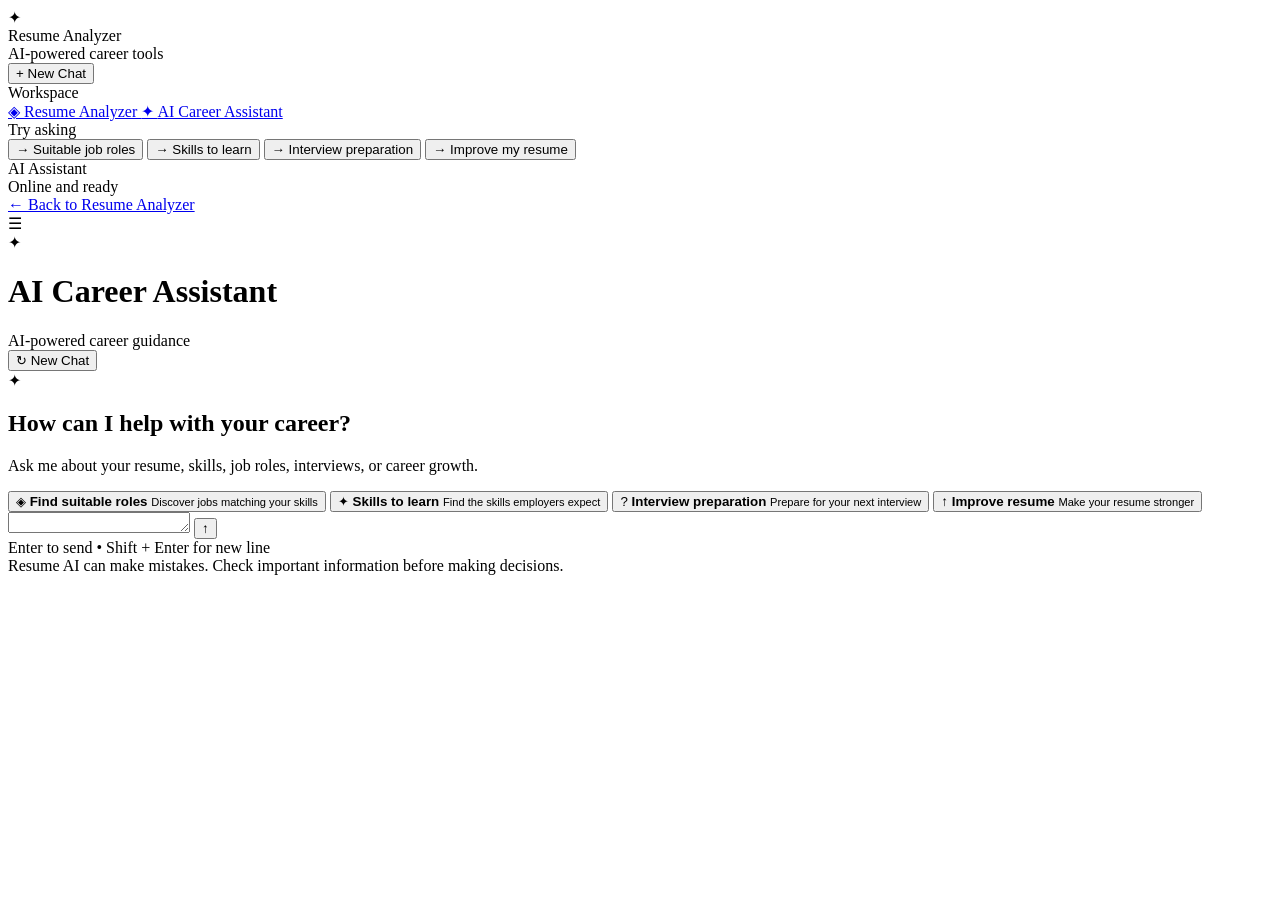
==== src/main/resources/templates/chat.html @ 164ecfc2 "Add chat feature" ====
<!DOCTYPE html>
<html lang="en">

<head>

    <meta charset="UTF-8">

    <meta name="viewport"
          content="width=device-width, initial-scale=1.0">

    <title>Resume AI Assistant</title>

    <link rel="stylesheet"
          href="/css/chat.css">

</head>


<body>

<div class="app">


    <!-- =====================================================
         SIDEBAR
    ====================================================== -->

    <aside class="sidebar">


        <!-- Logo / Brand -->

        <div class="sidebar-brand">

            <div class="brand-icon">
                ✦
            </div>

            <div class="brand-text">

                <div class="brand-title">
                    Resume Analyzer
                </div>

                <div class="brand-subtitle">
                    AI-powered career tools
                </div>

            </div>

        </div>


        <!-- New Chat -->

        <button
                class="new-chat-button"
                onclick="startNewChat()">

            <span class="new-chat-icon">
                +
            </span>

            <span>
                New Chat
            </span>

        </button>


        <!-- Navigation -->

        <div class="sidebar-section">

            <div class="sidebar-label">
                Workspace
            </div>


            <a href="/"
               class="sidebar-link">

                <span class="sidebar-link-icon">
                    ◈
                </span>

                <span>
                    Resume Analyzer
                </span>

            </a>


            <a href="/chat"
               class="sidebar-link active">

                <span class="sidebar-link-icon">
                    ✦
                </span>

                <span>
                    AI Career Assistant
                </span>

            </a>

        </div>


        <!-- Chat Suggestions -->

        <div class="sidebar-section">

            <div class="sidebar-label">
                Try asking
            </div>


            <button
                    class="sidebar-prompt"
                    onclick="sendQuickMessage('Which job roles are suitable for me?')">

                <span>→</span>

                Suitable job roles

            </button>


            <button
                    class="sidebar-prompt"
                    onclick="sendQuickMessage('What skills should I learn for a Java Developer job?')">

                <span>→</span>

                Skills to learn

            </button>


            <button
                    class="sidebar-prompt"
                    onclick="sendQuickMessage('How should I prepare for a Java Developer interview?')">

                <span>→</span>

                Interview preparation

            </button>


            <button
                    class="sidebar-prompt"
                    onclick="sendQuickMessage('How can I improve my resume?')">

                <span>→</span>

                Improve my resume

            </button>

        </div>


        <!-- Sidebar bottom -->

        <div class="sidebar-bottom">

            <div class="ai-status">

                <span class="status-dot"></span>

                <div>

                    <div class="status-title">
                        AI Assistant
                    </div>

                    <div class="status-text">
                        Online and ready
                    </div>

                </div>

            </div>


            <a href="/"
               class="back-to-resume">

                ← Back to Resume Analyzer

            </a>

        </div>

    </aside>



    <!-- =====================================================
         MAIN CHAT
    ====================================================== -->

    <main class="chat-main">


        <!-- Chat Header -->

        <header class="chat-header">


            <div class="chat-header-info">

                <div class="mobile-menu-button"
                     onclick="toggleSidebar()">

                    ☰

                </div>


                <div class="chat-header-icon">
                    ✦
                </div>


                <div>

                    <h1>
                        AI Career Assistant
                    </h1>

                    <div class="chat-subtitle">

                        <span class="online-dot"></span>

                        AI-powered career guidance

                    </div>

                </div>

            </div>


            <button
                    class="clear-chat-button"
                    onclick="startNewChat()">

                <span>↻</span>

                New Chat

            </button>

        </header>



        <!-- =================================================
             CHAT AREA
        ================================================== -->

        <div id="chatMessages"
             class="chat-messages">


            <!-- Welcome Screen -->

            <div id="welcomeScreen"
                 class="welcome-screen">


                <div class="welcome-icon">
                    ✦
                </div>


                <h2>
                    How can I help with your career?
                </h2>


                <p>
                    Ask me about your resume, skills,
                    job roles, interviews, or career growth.
                </p>


                <div class="welcome-cards">


                    <button
                            onclick="sendQuickMessage('Which job roles are suitable for me?')">

                        <span class="welcome-card-icon">
                            ◈
                        </span>

                        <strong>
                            Find suitable roles
                        </strong>

                        <small>
                            Discover jobs matching your skills
                        </small>

                    </button>


                    <button
                            onclick="sendQuickMessage('What skills should I learn for a Java Developer job?')">

                        <span class="welcome-card-icon">
                            ✦
                        </span>

                        <strong>
                            Skills to learn
                        </strong>

                        <small>
                            Find the skills employers expect
                        </small>

                    </button>


                    <button
                            onclick="sendQuickMessage('How should I prepare for a Java Developer interview?')">

                        <span class="welcome-card-icon">
                            ?
                        </span>

                        <strong>
                            Interview preparation
                        </strong>

                        <small>
                            Prepare for your next interview
                        </small>

                    </button>


                    <button
                            onclick="sendQuickMessage('How can I improve my resume?')">

                        <span class="welcome-card-icon">
                            ↑
                        </span>

                        <strong>
                            Improve resume
                        </strong>

                        <small>
                            Make your resume stronger
                        </small>

                    </button>


                </div>

            </div>

        </div>



        <!-- =================================================
             BOTTOM INPUT AREA
        ================================================== -->

        <div class="chat-bottom">


            <div class="chat-input-wrapper">


                <textarea
                        id="messageInput"
                        placeholder="Message Resume AI..."
                        rows="1"
                        onkeydown="handleKeyDown(event)">
                </textarea>


                <button
                        id="sendButton"
                        class="send-button"
                        onclick="sendMessage()"
                        aria-label="Send message">

                    <span class="send-arrow">
                        ↑
                    </span>

                </button>


            </div>


            <div class="input-hint">

                <span>
                    Enter to send
                </span>

                <span class="hint-divider">
                    •
                </span>

                <span>
                    Shift + Enter for new line
                </span>

            </div>


            <div class="ai-disclaimer">

                Resume AI can make mistakes. Check important information before making decisions.

            </div>

        </div>


    </main>

</div>


<!-- Mobile sidebar overlay -->

<div id="sidebarOverlay"
     class="sidebar-overlay"
     onclick="toggleSidebar()">
</div>


<script src="/js/chat.js"></script>

</body>

</html>
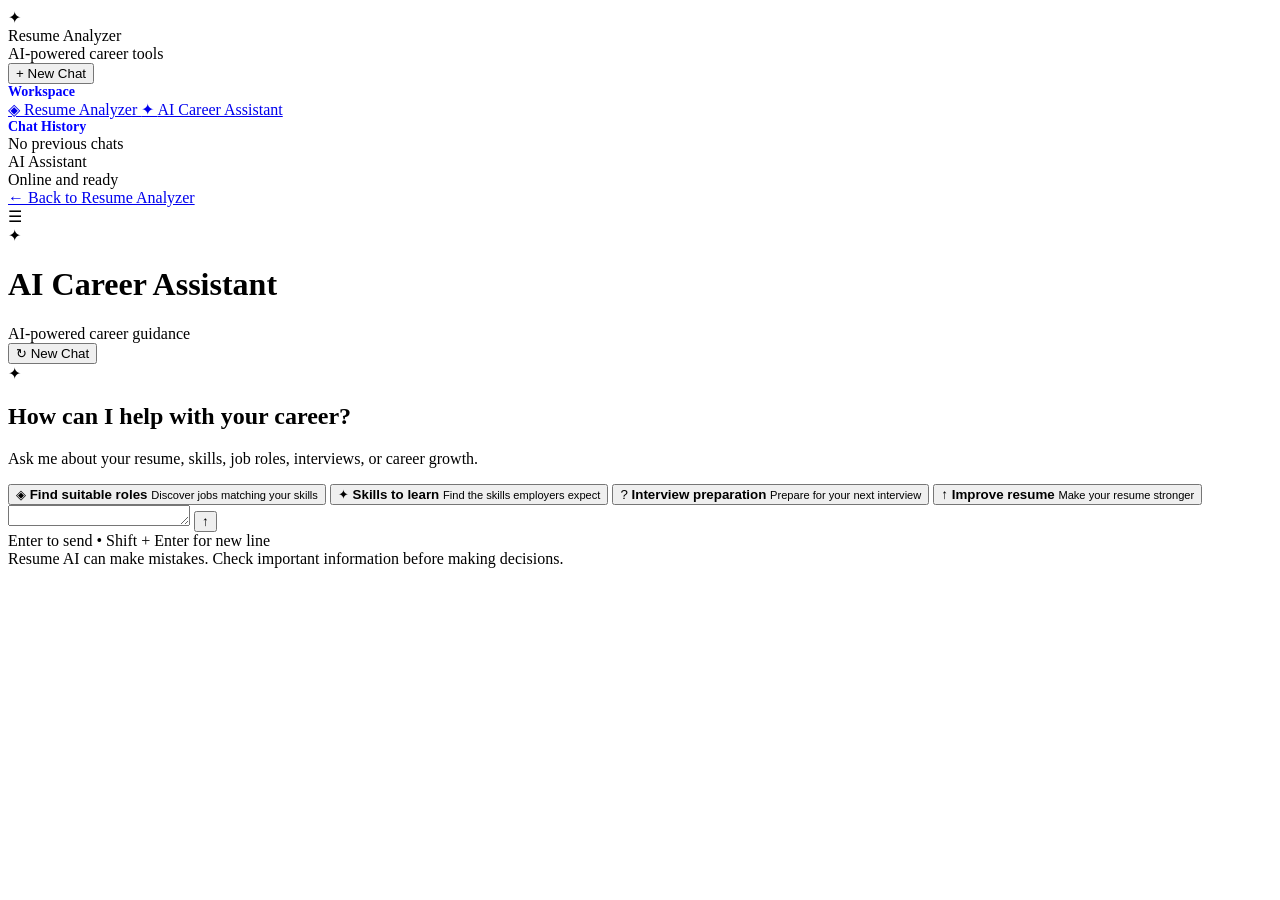
==== commit 894db9e6: "Add chat history" ====
--- a/src/main/resources/templates/chat.html
+++ b/src/main/resources/templates/chat.html
@@ -14,7 +14,12 @@
           href="/css/chat.css">
 
 </head>
-
+<style>
+    .sidebar-label {
+        color: #4a4a4a;
+        font-size: 14px;
+    }
+</style>
 
 <body>
 
@@ -72,8 +77,8 @@
 
         <div class="sidebar-section">
 
-            <div class="sidebar-label">
-                Workspace
+            <div class="sidebar-label" style="color: blue">
+                <b>Workspace</b>
             </div>
 
 
@@ -106,61 +111,20 @@
 
         </div>
 
-
-        <!-- Chat Suggestions -->
-
-        <div class="sidebar-section">
-
-            <div class="sidebar-label">
-                Try asking
-            </div>
-
-
-            <button
-                    class="sidebar-prompt"
-                    onclick="sendQuickMessage('Which job roles are suitable for me?')">
-
-                <span>→</span>
-
-                Suitable job roles
-
-            </button>
-
-
-            <button
-                    class="sidebar-prompt"
-                    onclick="sendQuickMessage('What skills should I learn for a Java Developer job?')">
-
-                <span>→</span>
-
-                Skills to learn
-
-            </button>
-
-
-            <button
-                    class="sidebar-prompt"
-                    onclick="sendQuickMessage('How should I prepare for a Java Developer interview?')">
-
-                <span>→</span>
-
-                Interview preparation
-
-            </button>
-
-
-            <button
-                    class="sidebar-prompt"
-                    onclick="sendQuickMessage('How can I improve my resume?')">
-
-                <span>→</span>
-
-                Improve my resume
-
-            </button>
-
-        </div>
-
+        <!-- Chat History -->
+        <div class="sidebar-section chat-history-section">
+
+            <div class="sidebar-label" style="color: blue;">
+                <b>Chat History</b>
+            </div>
+
+            <div id="chatHistory">
+                <div class="chat-history-empty">
+                    No previous chats
+                </div>
+            </div>
+
+        </div>
 
         <!-- Sidebar bottom -->
 
